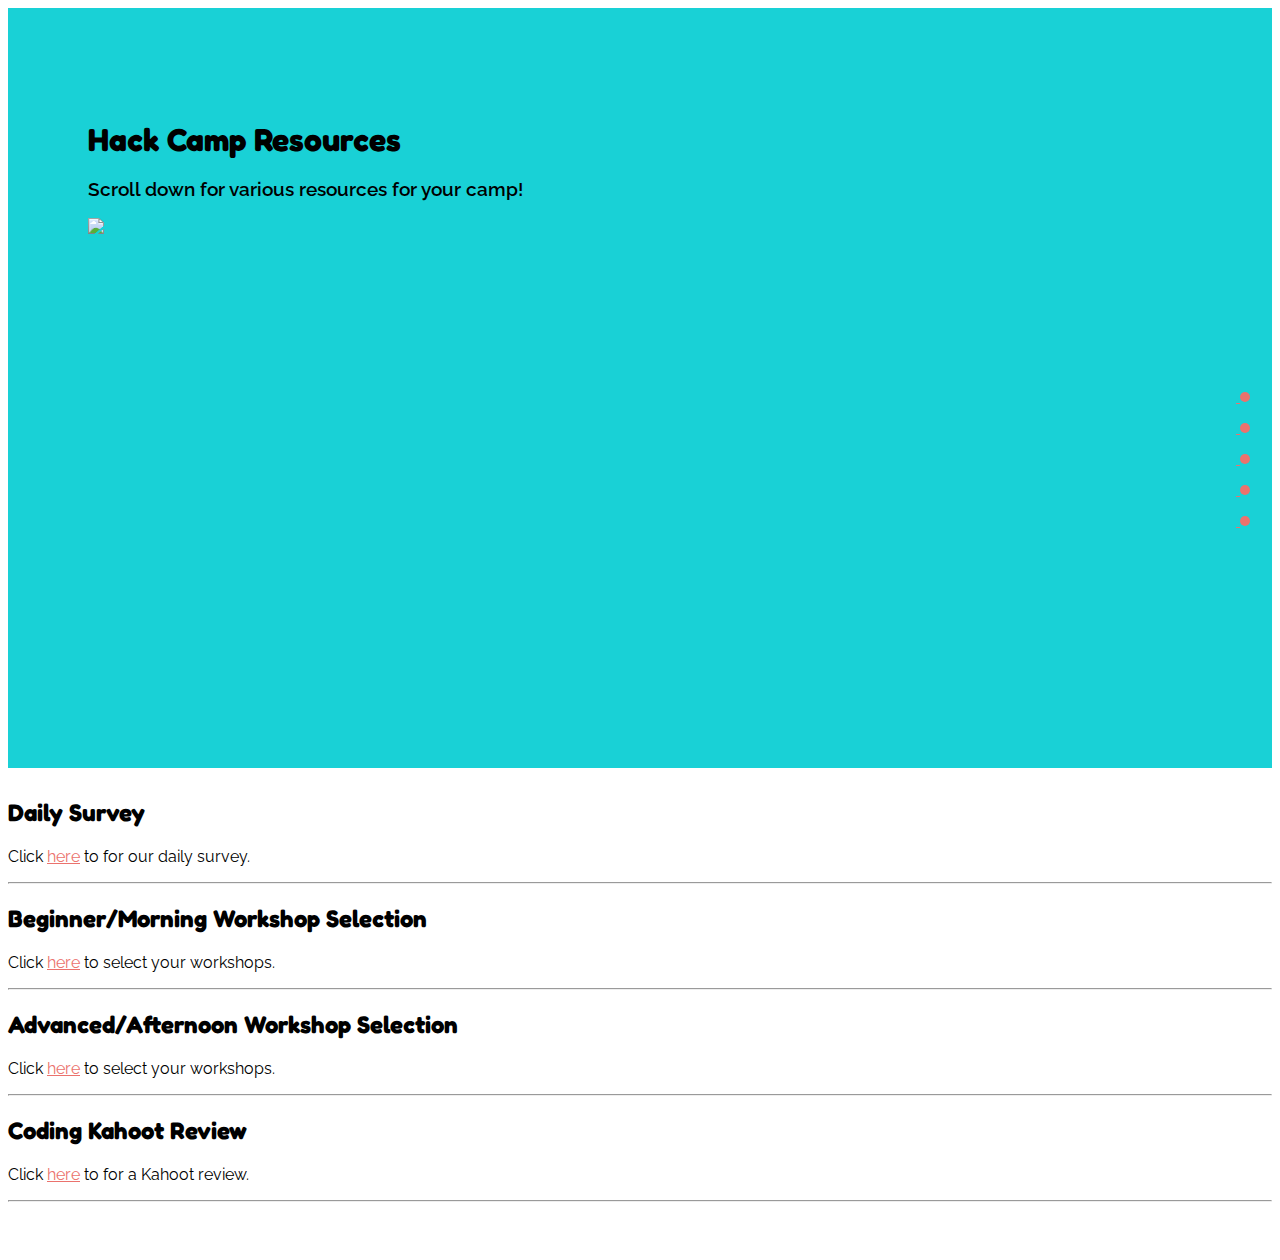
==== resources.html @ 5fb6ed02 "oh no" ====
<!DOCTYPE html>
<html lang="en">
<head>
  <meta charset="utf-8">
  <meta http-equiv="X-UA-Compatible" content="IE=edge">
  <meta name="viewport" content="width=device-width, initial-scale=1">
  <meta name="description" content="Mason Hack Camp 2018 is a computer programming and technology summer camp for 6-9th grade students!">
  <meta name="author" content="Dalton Craven">
  <title>Hack Camp 2018</title>

  <link href="https://fonts.googleapis.com/css?family=Fredoka+One|Raleway:400,600" rel="stylesheet">

  <link href="/assets/css/bootstrap.min.css" rel="stylesheet">
  <link href="/assets/css/progressive-image.min.css" rel="stylesheet">
  <link href="/assets/css/style.css" rel="stylesheet">
  <!-- HTML5 shim and Respond.js for IE8 support of HTML5 elements and media queries -->
  <!--[if lt IE 9]>
  <script src="https://oss.maxcdn.com/html5shiv/3.7.2/html5shiv.min.js"></script>
  <script src="https://oss.maxcdn.com/respond/1.4.2/respond.min.js"></script>
  <![endif]-->
  <!-- Global site tag (gtag.js) - Google Analytics -->
  <script async src="https://www.googletagmanager.com/gtag/js?id=UA-90399761-4"></script>
  <script async>
    window.dataLayer = window.dataLayer || [];
    function gtag(){dataLayer.push(arguments);}
    gtag('js', new Date());

    gtag('config', 'UA-90399761-4');
  </script>
</head>
<body id="page-top" data-spy="scroll" data-target=".side-menu">
  <nav class="side-menu">
    <ul>
      <li class="hidden active">
        <a class="page-scroll" href="#page-top"></a>
      </li>
      <li>
        <a href="#home" class="page-scroll active">
          <span class="menu-title">Home</span>
          <span class="dot"></span>
        </a>
      </li>
      <li>
        <a href="#faq" class="page-scroll">
          <span class="menu-title">FAQs</span>
          <span class="dot"></span>
        </a>
      </li>
      <li>
        <a href="#register" class="page-scroll">
          <span class="menu-title">Registration</span>
          <span class="dot"></span>
        </a>
      </li>
      <li>
        <a href="#leaders" class="page-scroll">
          <span class="menu-title">Leaders</span>
          <span class="dot"></span>
        </a>
      </li>
      <li>
        <a href="#schedule" class="page-scroll">
          <span class="menu-title">Schedule</span>
          <span class="dot"></span>
        </a>
      </li>
    </ul>
  </nav>

  <!-- Start: Header -->
  <div class="container-fluid">
    <div class="row hero-header color-bg" id="home">
      <div class="col-md-7">
        <!-- <img src="/assets/images/meetup-logo.png" class="logo"> -->
        <h1>Hack Camp Resources</h1>
        <h3 class="simple">Scroll down for various resources for your camp!</h3>

      </div>
      <div class="col-md-5 hidden-xs hidden-sm">
        <img src="/assets/images/rocket.png" class="rocket animated bounce">
      </div>
    </div>
  </div>
  <!-- End: Header -->

  <!-- Start: Summary -->
  <div class="container">
    <div class="row me-row summary" id="summary">
      <!-- Start Feature Content  -->
      <div class="col-xs-12 col-md-8 col-md-offset-2">
        <h2>Daily Survey</h2>
        <p>Click <a href="https://bit.ly/HackCampSurvey" target="_blank" rel="nofollow">here</a> to for our daily survey.</p>
        <hr />
      </div>
      <div class="col-xs-12 col-md-8 col-md-offset-2">
        <h2>Beginner/Morning Workshop Selection</h2>
        <p>Click <a href="https://goo.gl/forms/XgL1iLJWGPn3VoYw2" target="_blank" rel="nofollow">here</a> to select your workshops.</p>
        <hr />
      </div>
      <div class="col-xs-12 col-md-8 col-md-offset-2">
        <h2>Advanced/Afternoon Workshop Selection</h2>
        <p>Click <a href="https://goo.gl/forms/X0r4BRrBf9kdzK8E2" target="_blank" rel="nofollow">here</a> to select your workshops.</p>
        <hr />
      </div>
      <div class="col-xs-12 col-md-8 col-md-offset-2">
        <h2>Coding Kahoot Review</h2>
        <p>Click <a href="https://play.kahoot.it/#/k/aa2105fa-fa1c-419b-b35d-71a4c76b5475" target="_blank" rel="nofollow">here</a> to for a Kahoot review.</p>
        <hr />
      </div>

    </div>
  </div>
  <!-- End: Summary -->

  <script
  src="http://code.jquery.com/jquery-3.3.1.min.js"
  integrity="sha256-FgpCb/KJQlLNfOu91ta32o/NMZxltwRo8QtmkMRdAu8="
  crossorigin="anonymous"></script>
  <!-- <script src="https://maxcdn.bootstrapcdn.com/bootstrap/3.3.7/js/bootstrap.min.js"></script> -->
  <script defer src="/assets/js/jquery.easing.min.js"></script>
  <script defer src="/assets/js/scrolling-nav.min.js"></script>
  <script defer src="/assets/js/transition.min.js"></script>
  <script defer src="/assets/js/tab.min.js"></script>
  <script defer src="/assets/js/progressive-image.min.js"></script>
  <script async> (function() { var qs,js,q,s,d=document, gi=d.getElementById, ce=d.createElement, gt=d.getElementsByTagName, id="typef_orm_share", b="https://embed.typeform.com/"; if(!gi.call(d,id)){ js=ce.call(d,"script"); js.id=id; js.src=b+"embed.js"; q=gt.call(d,"script")[0]; q.parentNode.insertBefore(js,q) } })() </script>
  <script src="https://use.fontawesome.com/releases/v5.0.8/js/all.js"></script>
</body>
</html>
---- assets/css/style.css ----
body {
	font-size: 16px;
	font-family: 'Raleway', sans-serif;
}

h1, h2, h3, h4, h5, h6 {
	/* font-weight: 200; */
	font-family: 'Fredoka One', cursive;
}
ul {
	margin: 0;
	padding: 0;
	list-style: none;
}
a {
	-webkit-transition: all 0.3s;
	-moz-transition: all 0.3s;
	transition: all 0.3s;
	color: #EB726D !important;
}
a:hover, a:focus, a:active, a:visited {
	text-decoration: none;
}

.featuretext {
	min-height: 8em !important;
}
.color-bg {
	background-color: #19D1D6;
	/* color: #fff; */
	font-weight: 600;
}

/* Buttons override */
.btn {
	text-transform: uppercase;
	font-weight: 600;
}
.btn-lg {
	padding: 15px 40px;
	font-size: 16px;
	line-height: none;
	border-radius: 4px;
}
.btn-red {
	background-color: #EB726D;
	color: #fff !important;
	opacity: 1;
}

.btn-red:hover {
opacity: 0.8;
}
.btn-red.disabled:hover,
.btn-red[disabled]:hover {
	opacity: 0.65;
}
.content-ct {
	text-align: center;
}


.list-unstyled li {
	font-size: 1.5em;
	font-family: 'Fredoka One', cursive;
}

/* ------------------
Navigation
------------------ */
.side-menu {
	position: fixed;
	right: 30px;
	top: 50%;
	transform: translateY(-73px);
	z-index: 99;
}
.side-menu ul li {
	text-align: right;
	margin: 10px 0;
}
.side-menu ul li a span {
	display: inline-block;
}
.side-menu ul li a span.menu-title {
	color: #fff;
	position: relative;
	margin-right: 10px;
	text-transform: uppercase;
	font-size: 12px;
	background-color: #EB726D;
	padding: 3px 10px;
	/* font-weight: 600; */
	border-radius: 3px;
	-webkit-transition: -webkit-transform 0.2s, opacity 0.2s;
	-moz-transition: -moz-transform 0.2s, opacity 0.2s;
	transition: transform 0.2s, opacity 0.2s;
	-webkit-transform-origin: 100% 50%;
	-moz-transform-origin: 100% 50%;
	-ms-transform-origin: 100% 50%;
	-o-transform-origin: 100% 50%;
	transform-origin: 100% 50%;
	opacity: 0;
}
.side-menu ul li a:hover span.menu-title {
	opacity: 1;
}
.side-menu ul li a span.dot {
	position: relative;
	background-color: #EB726D;
	border-radius: 2em;
	height: 10px;
	width: 10px;
	-webkit-transition: all 0.3s;
	-moz-transition: all 0.3s;
	transition: all 0.3s;
}
.side-menu ul li a:hover span.dot {
	transform: scale(1.8);
}


.hero-header {
	min-height: 600px;
	padding: 5em;
}
.hero-header h1 {
	margin: 1em 0 0 0;
}
.hero-header h3 {
	font-family: 'Raleway', sans-serif;
	font-weight: 600;
}
.hero-header h4 {
	/* font-weight: normal; */
	opacity: 0.6;
	letter-spacing: 1px;
	margin: 2em 0;
}
.hero-header .logo {
	max-width: 180px;
}
.hero-header .btn {
	margin-top: 3em;
}
.hero-header .rocket {
	max-width: 100%;
}
.me-row {
	padding: 30px 0;
}
.row-title {
	/* font-weight: 400; */
}
.faq-row {
	text-align: justify;
}

.summary div {
	margin-bottom: 20px;
}

.summary h2 {
	margin-top: 0;
}

.summary .full {
	width: 400px;
	max-width: 100%;
}

.feature {
	padding: 20px;
	margin-top: 30px;
	font-weight: 400;
	text-align: center;
	color: #404142;
	background-color: #fff;
}
.feature p {
	text-align: left;
}
.feature span {
	font-size: 5em;
	color: #19D1D6;
}

.feature {
	width: 31.333333%;
	-webkit-transition: all 0.3s;
	-moz-transition: all 0.3s;
	transition: all 0.3s;
	border: 3px solid #f6f6f6;
	border-radius: 5px;
	display: inline-block;
  vertical-align: top;
}

.feature-2 {
	width: 47.9999996%;
}

.feature:hover {
	box-shadow: 3px 3px 10px #ccc;
	transform: translateY(-10px);
}
.leader-img {
	max-width: 40%;
	border: 4px solid #efefef;
	border-radius: 50%;
	margin: 0 auto;
}
ul.leader-social li {
	list-style: none;
	display: inline-block;
	margin: 10px 5px;
}

.register {
	padding-bottom: 20px;
}

.register .time {
	font-size: 4em;
	color: #EB726D;
	font-family: 'Fredoka One', cursive;
}
.register .time sup {
	font-size: 0.4em;
}


.nav-tabs {
	margin-top: 20px;
	font-family: 'Fredoka One', cursive;
}

.schedule-content-area {
	margin-top: 10px;
}

.event-timeline ul li {
	list-style-type: none;
	position: relative;
	width: 2px;
	margin: 0 auto;
	padding-top: 50px;
	background-color: #ddd;
	-webkit-transition: all 0.5s;
	-o-transition: all 0.5s;
	transition: all 0.5s;
}

.event-timeline ul li::after {
	content: '';
	position: absolute;
	left: 50%;
	text-align: center;
	top: 70px;
	transform: translateX(-50%);
	height: 24px;
	width: 24px;
	border-radius: 50%;
	background: inherit;
}
.schedule .media-heading {
	border-bottom: 2px solid #efefef;
	padding-bottom: 10px;
}

.event-timeline ul li .single-event {
	background-color: #fff;
	-webkit-box-shadow: 0 0 16px 0 rgba(32,32,47,0.16);
	-moz-box-shadow: 0 0 16px 0 rgba(32,32,47,0.16);
	box-shadow: 0 0 16px 0 rgba(32,32,47,0.16);
	position: relative;
	top: 0;
	width: 400px;
	padding: 15px;
	text-align: left;
}

.event-timeline ul li:nth-child(2n) .single-event {
	left: 50px;
}

.event-timeline ul li:nth-child(2n+1) .single-event {
	left: -450px;
	text-align: right;
}

.event-timeline ul li .single-event img {
	height: 80px;
	width: 80px;
	float: left;
	border-radius: 50%;
	margin-right: 15px;
}

.event-timeline ul li:nth-child(2n+1) .single-event img {
	float: right;
	margin-right: 0;
	margin-left: 15px;
}

.event-timeline ul li .single-event h5 {
	text-transform: uppercase;
}

.event-timeline ul li .single-event::before {
	content: '';
	position: absolute;
	top: 23px;
	width: 0;
	height: 0;
	border-style: solid;
}

.event-timeline ul li:nth-child(2n+1) .single-event::before {
	right: -15px;
	border-width: 8px 0 8px 16px;
	border-color: transparent transparent transparent #fff;
}

.event-timeline ul li:nth-child(2n) .single-event::before {
	left: -16px;
	border-width: 8px 16px 8px 0;
	border-color: transparent #fff transparent transparent;
}


.footer {
	background-color: #2a2a2a;
	margin-top: 30px;
	color: #fff;
}
.footer p {
	margin-bottom: 0;
}
.footer-credit {
	padding: 40px;
}
.footer-right {
	text-align: right;
}
ul.footer-menu {
	text-align: right;
}
ul.footer-menu li {
	display: inline-block;
}
ul.footer-menu li a {
	font-size: 12px;
	color: #19D1D6;
	padding-right: 20px;
}
ul.footer-menu li a:hover {
	color: #EB726D;
}


.contact {
	background-color: #3a3a3a;
	color: #fff;
	padding: 1em;
}
.contact h3 {
	margin-bottom: 30px;
}
.form-control {
	padding: 20px 15px;
	border: 3px solid #eee;
	background-color: #f9f9f9;
	box-shadow: none;
}
.help-block {
	font-size: 12px;
}
.form-control-feedback {
	top: 15px;
	right: 15px;
}

.nav-tabs > li, .nav-pills > li {
    float:none;
    display:inline-block;
    *display:inline; /* ie7 fix */
     zoom:1; /* hasLayout ie7 trigger */
}

.nav-tabs, .nav-pills {
    text-align:center;
}

.animated {
	-webkit-animation-duration: 5s;
	animation-duration: 5s;
	-webkit-animation-fill-mode: both;
	animation-fill-mode: both;
	-webkit-animation-timing-function: linear;
	animation-timing-function: linear;
	animation-iteration-count:infinite;
	-webkit-animation-iteration-count:infinite;
}

@-webkit-keyframes bounce {
	0%, 20%, 50%, 80%, 100% {-webkit-transform: translateY(0);}
	40% {-webkit-transform: translateY(-30px);}
	60% {-webkit-transform: translateY(-15px);}
}

@keyframes bounce {
	0%, 20%, 50%, 80%, 100% {transform: translateY(0);}
	40% {transform: translateY(-30px);}
	60% {transform: translateY(-15px);}
}

.bounce {
	-webkit-animation-name: bounce;
	animation-name: bounce;
}

.float-left {
	float: left;
	margin-right: 20px;
}

.float-right {
	float: right;
	margin-left: 20px;
}

/* ========================================
Custom Media Queries
======================================== */

/* Mobile */

@media (max-width: 767px) {
	.hero-header {
		padding: 3em 1em 1em 1em;
		text-align: center;
		max-height: 550px;
	}
	.feature {
		width: 100%
	}
	.side-menu {
		display: none;
	}
	.footer-credit {
		text-align: center;
		padding: 40px 20px;
	}
	.footer-right {
		text-align: center;
	}
	ul.footer-menu {
		text-align: center;
		margin-top: 30px;
	}

	.float-left, .float-right {
		margin: 10px 0;
		width: 100% !important;
	}

	.feature {
	border-radius: 0;
	}
}


/* iPad Portrait */

@media (min-width: 768px) and (max-width: 991px) {
	.hero-header {
		padding: 3em 1em 1em 1em;
		text-align: center;
	}
	.feature {
		width: 47%;
		/* margin-right: 7px; */
	}
	ul.footer-menu {
		margin-top: 0;
	}
	.side-menu {
		display: none;
	}
}


/* iPad Landscape */

@media (min-width: 992px) and (max-width: 1199px) {
	.feature {
		width: 47%;
		/* margin-right: 9px; */
	}
}
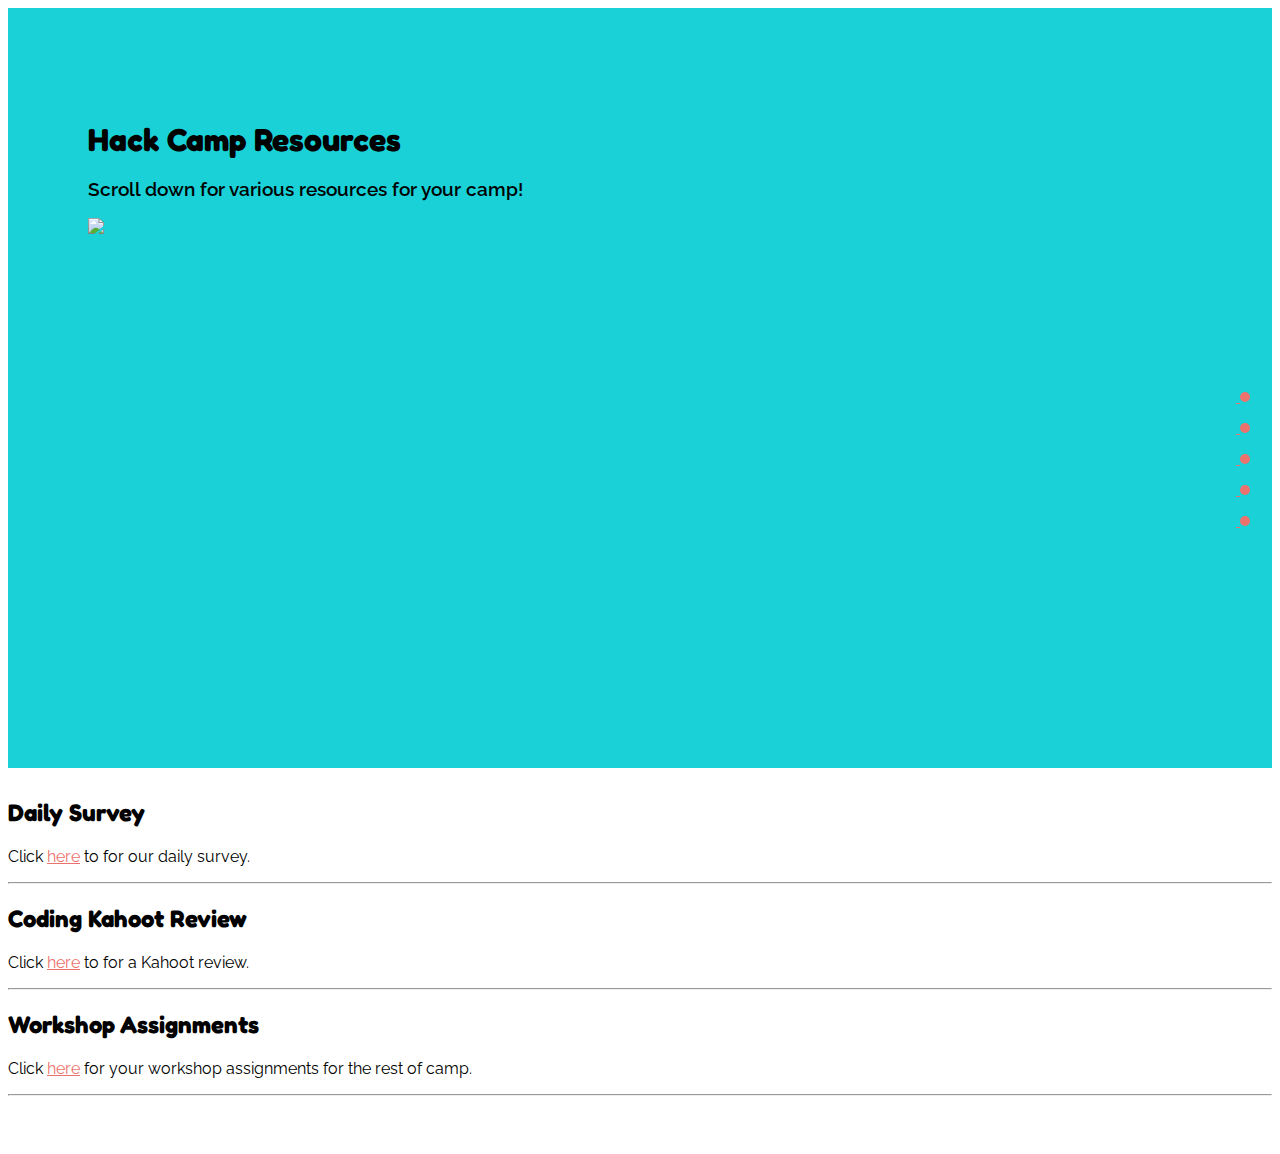
==== commit 5a9fec9f: "Changed heading & testing clone" ====
--- a/resources.html
+++ b/resources.html
@@ -69,7 +69,7 @@
 
   <!-- Start: Header -->
   <div class="container-fluid">
-    <div class="row hero-header color-bg" id="home">
+    <div class="row hero-header color-bg smaller" id="home">
       <div class="col-md-7">
         <!-- <img src="/assets/images/meetup-logo.png" class="logo"> -->
         <h1>Hack Camp Resources</h1>
@@ -93,20 +93,17 @@
         <hr />
       </div>
       <div class="col-xs-12 col-md-8 col-md-offset-2">
-        <h2>Beginner/Morning Workshop Selection</h2>
-        <p>Click <a href="https://goo.gl/forms/XgL1iLJWGPn3VoYw2" target="_blank" rel="nofollow">here</a> to select your workshops.</p>
-        <hr />
-      </div>
-      <div class="col-xs-12 col-md-8 col-md-offset-2">
-        <h2>Advanced/Afternoon Workshop Selection</h2>
-        <p>Click <a href="https://goo.gl/forms/X0r4BRrBf9kdzK8E2" target="_blank" rel="nofollow">here</a> to select your workshops.</p>
-        <hr />
-      </div>
-      <div class="col-xs-12 col-md-8 col-md-offset-2">
         <h2>Coding Kahoot Review</h2>
         <p>Click <a href="https://play.kahoot.it/#/k/aa2105fa-fa1c-419b-b35d-71a4c76b5475" target="_blank" rel="nofollow">here</a> to for a Kahoot review.</p>
         <hr />
       </div>
+      <div class="col-xs-12 col-md-8 col-md-offset-2">
+        <h2>Workshop Assignments</h2>
+        <p>Click <a href="https://docs.google.com/spreadsheets/d/1cflyWqbeG4_b0R6wYhusmCuUw_zIiS0ZYO98QWn7tZQ/edit?usp=sharing" target="_blank" rel="nofollow">here</a> for your workshop assignments for the rest of camp.</p>
+        <hr />
+      </div>
+
+
 
     </div>
   </div>
--- a/assets/css/style.css
+++ b/assets/css/style.css
@@ -499,3 +499,7 @@
 		/* margin-right: 9px; */
 	}
 }
+
+.smaller {
+	height: 400px !important;
+}
